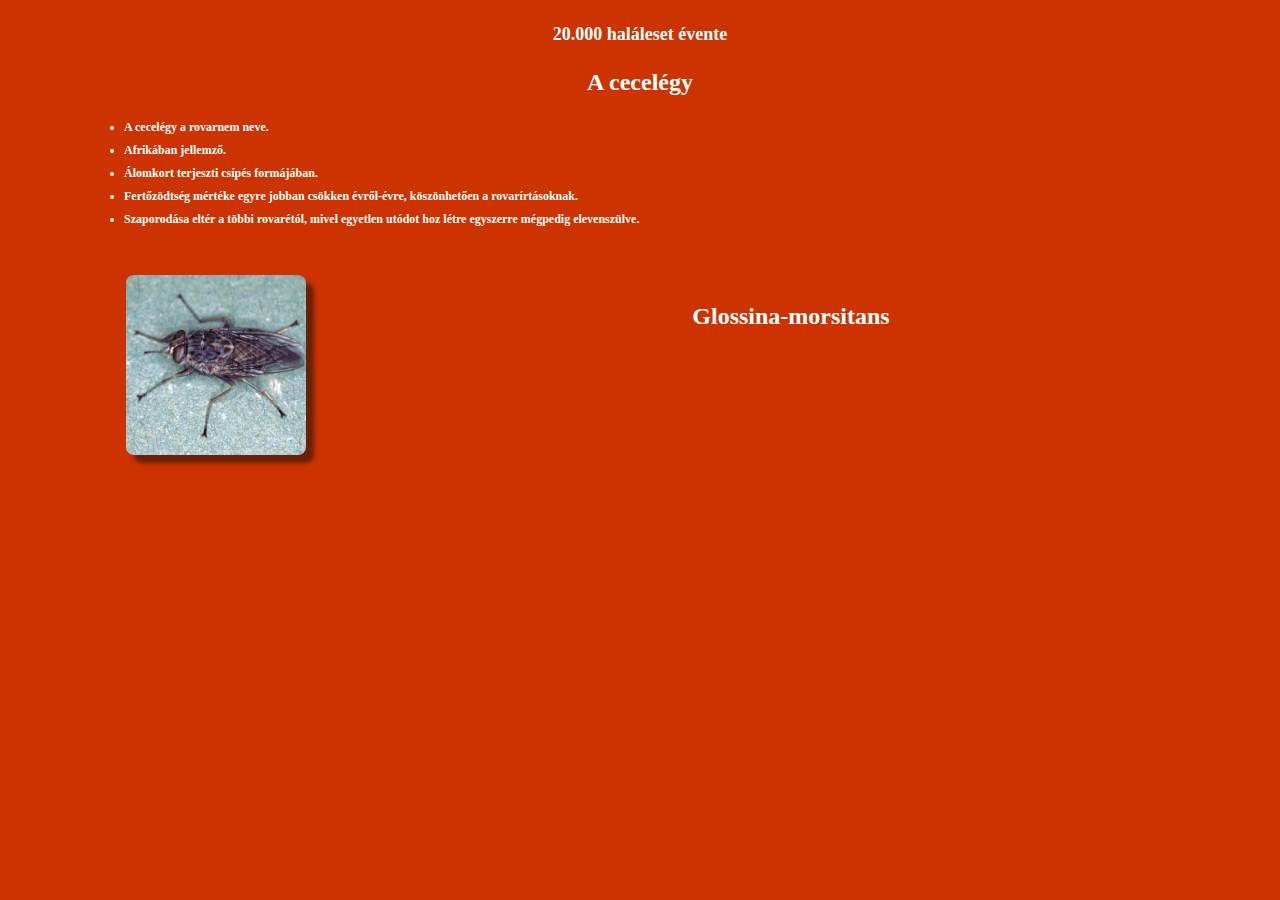
==== 5.htm @ f64024b1 "first commit" ====
<!DOCTYPE html>
<html>

<head>
    <link type='text/css' rel='stylesheet' href='allat.css'>
    <meta name='robots' content='noindex'>
</head>


<body id='belso' style=' background-color: #C30; '>


    <h1>20.000 haláleset évente</h1>

    <h2>A cecelégy</h2>

    <div id='lista'>

	<ul>
		<li>A cecelégy a rovarnem neve. </li>
		<li>Afrikában jellemző. 
		<li>Álomkort terjeszti csípés formájában. </li>
		<li>Fertőzödtség mértéke egyre jobban csökken évről-évre, köszönhetően a rovarírtásoknak. </li>
		<li>Szaporodása eltér a többi rovarétól, mivel egyetlen  utódot hoz létre egyszerre mégpedig elevenszülve.</li>
	</ul>

	<div>
		<img src='kep/Glossina-morsitans.jpg'>
		<h2>Glossina-morsitans</h2>
		<p>
			
		</p>
	</div>

    </div>

</body>

</html>
---- allat.css ----
/* * *  K�ls� keret form�z�sa  * * */


    body
    {
	font-family       :  Verdana             ;
	text-align        :  center              ;
    }

    div#keret
    {
	width             : 1116px               ;
    }

    div#keret h1
    {
	margin-bottom     :  0                   ;
	font-size         : 24px                 ;
	color             : #AA0000              ;
    }

    div#keret h2
    {
	margin            :  8px 0 24px 0        ;
	font-size         : 18px                 ;
	color             : #550000              ;
    }

    a
    {
	text-decoration   :  none                ;
    }

    .ful
    {
	float             :  left                ;
	width             :  120px               ;
	height            :   36px               ;
	margin            :  0 2px               ;
	border-radius     :  16px 16px 0 0       ;
	text-align        :  center              ;
	line-height       :  36px                ;
	vertical-align    :  middle              ;
	font-weight       :  bold                ;
	font-size         :  14px                ;
	color             :  #FFF                ;
    }

    iframe
    {
	border-radius     :  0 0 0 32px          ;  webkit-border-radius: 0 0 0 32px ;  -moz-border-radius: 0 0 0 32px ;
    }



/* * *  Bels� keret form�z�sa  * * */


    body#belso
    {
	margin            :  24px 36px 72px 36px ;
	padding           :  0px                 ;
	text-align        :  left                ;
	font-size         :  12px                ;
	color             :  #FFF                ;
    }

    body#belso h1
    {
	margin            :  24px                ;
	text-align        :  center              ;
	font-size         :  18px                ;
    }

    body#belso h2
    {
	text-align        :  center              ;
	font-size         :  24px                ;
    }



/* * *  Bels� keret: lista �s k�pek-bekezd�sek form�z�sa  * * */


    body#belso div#lista ul
    {
	text-align        :  justify             ;
	margin            :  24px 72px 48px 48px ;
	font-weight       :  bold                ; 
    }

    body#belso div#lista ul li
    {
	margin-bottom     :    8px               ; 
    }

    body#belso div#lista div:nth-child(odd)
    {
	height            :  160px               ;
	margin-left       :    0px               ;
    }

    body#belso div#lista div:nth-child(even)
    {
	height            :  160px               ;
	margin-left       :   90px               ;
    }

    body#belso div#lista div img
    {
	width             :  180px               ;
	height            :  180px               ;
	border-radius     :  8px                 ;
	box-shadow        :  8px 8px 4px #1118   ;
    }

    body#belso div#lista div h2
    {
	margin-top        : -156px               ;
	margin-left       :  212px               ;
    }

    body#belso div#lista div p
    {
	margin-left       :  220px               ;
	text-align        :  justify             ;
    }
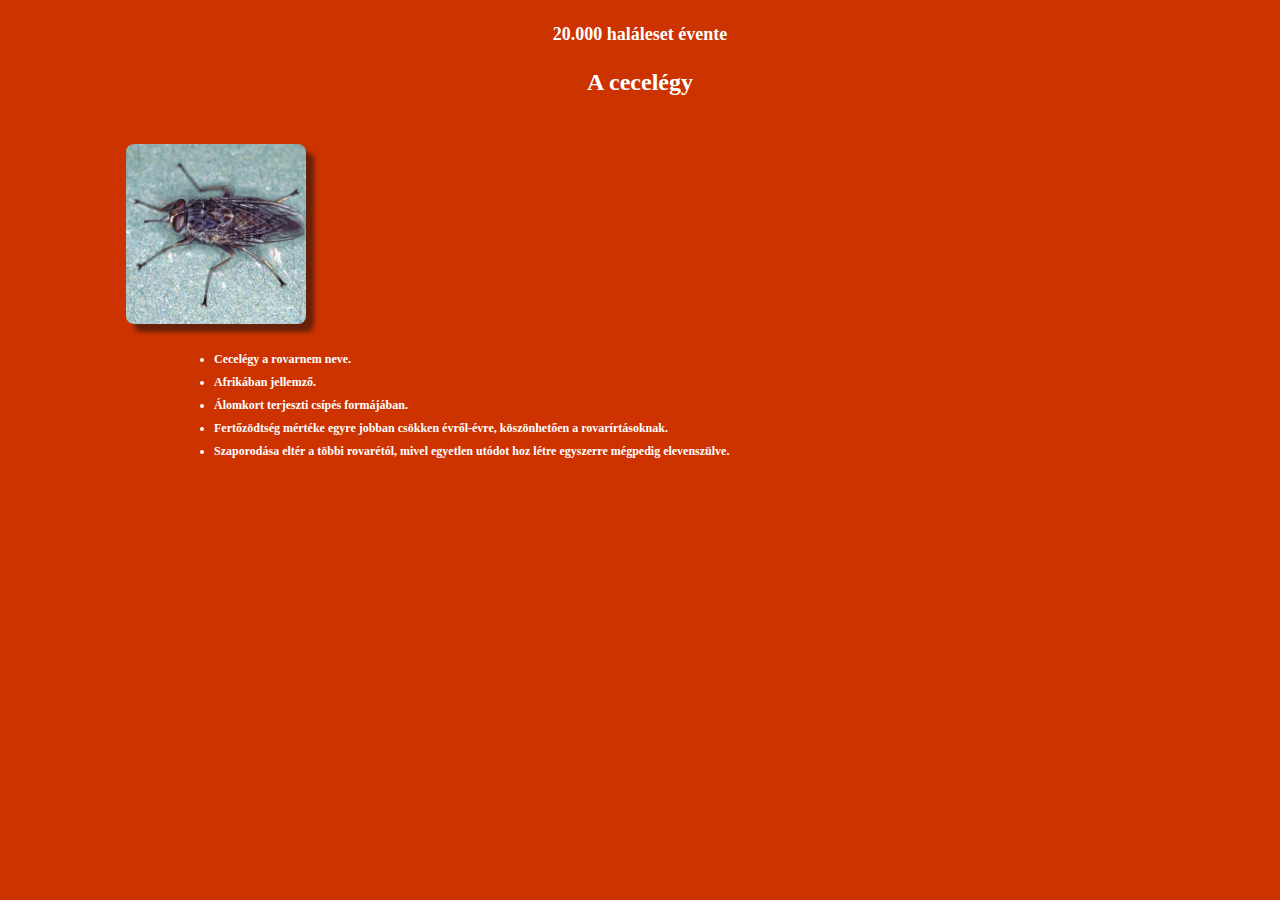
==== commit d3cb8669: "5" ====
--- a/5.htm
+++ b/5.htm
@@ -14,25 +14,33 @@
 
     <h2>A cecelégy</h2>
 
-    <div id='lista'>
+    		
 
-	<ul>
-		<li>A cecelégy a rovarnem neve. </li>
-		<li>Afrikában jellemző. 
-		<li>Álomkort terjeszti csípés formájában. </li>
-		<li>Fertőzödtség mértéke egyre jobban csökken évről-évre, köszönhetően a rovarírtásoknak. </li>
-		<li>Szaporodása eltér a többi rovarétól, mivel egyetlen  utódot hoz létre egyszerre mégpedig elevenszülve.</li>
-	</ul>
+	<div id='lista'>
 
-	<div>
-		<img src='kep/Glossina-morsitans.jpg'>
-		<h2>Glossina-morsitans</h2>
-		<p>
+		<ul>
 			
-		</p>
-	</div>
+		</ul>
+	
+		<div>
+			<img src='kep/Glossina-morsitans.jpg'>
+			
+			<p>
+				<ul>
+					<li>Cecelégy a rovarnem neve. </li>
+					<li>Afrikában jellemző. 
+					<li>Álomkort terjeszti csípés formájában. </li>
+					<li>Fertőzödtség mértéke egyre jobban csökken évről-évre, köszönhetően a rovarírtásoknak. </li>
+					<li>Szaporodása eltér a többi rovarétól, mivel egyetlen  utódot hoz létre egyszerre mégpedig elevenszülve.</li>
+				</ul>
+			</p>
+		</div>
+	
+		</div>
 
-    </div>
+	
+
+   
 
 </body>
 
--- a/allat.css
+++ b/allat.css
@@ -128,3 +128,4 @@
 	text-align        :  justify             ;
     }
 
+  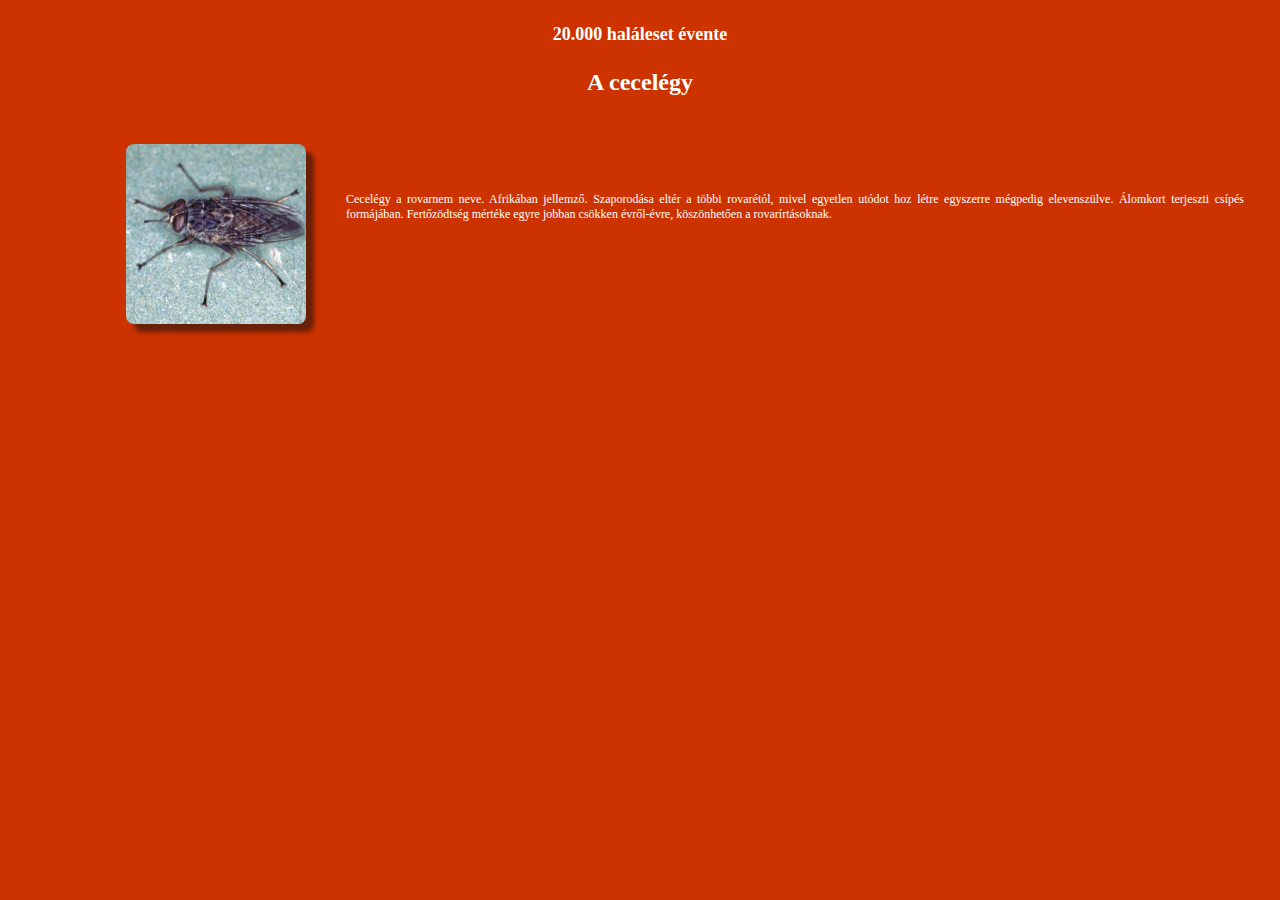
==== commit 6140f072: "6" ====
--- a/5.htm
+++ b/5.htm
@@ -24,14 +24,14 @@
 	
 		<div>
 			<img src='kep/Glossina-morsitans.jpg'>
-			
+			<h2></h2>
 			<p>
-				<ul>
-					<li>Cecelégy a rovarnem neve. </li>
-					<li>Afrikában jellemző. 
-					<li>Álomkort terjeszti csípés formájában. </li>
-					<li>Fertőzödtség mértéke egyre jobban csökken évről-évre, köszönhetően a rovarírtásoknak. </li>
-					<li>Szaporodása eltér a többi rovarétól, mivel egyetlen  utódot hoz létre egyszerre mégpedig elevenszülve.</li>
+				
+					Cecelégy a rovarnem neve. 
+					Afrikában jellemző. Szaporodása eltér a többi rovarétól, mivel egyetlen  utódot hoz létre egyszerre mégpedig elevenszülve.
+					Álomkort terjeszti csípés formájában. 
+					Fertőzödtség mértéke egyre jobban csökken évről-évre, köszönhetően a rovarírtásoknak. 
+					
 				</ul>
 			</p>
 		</div>
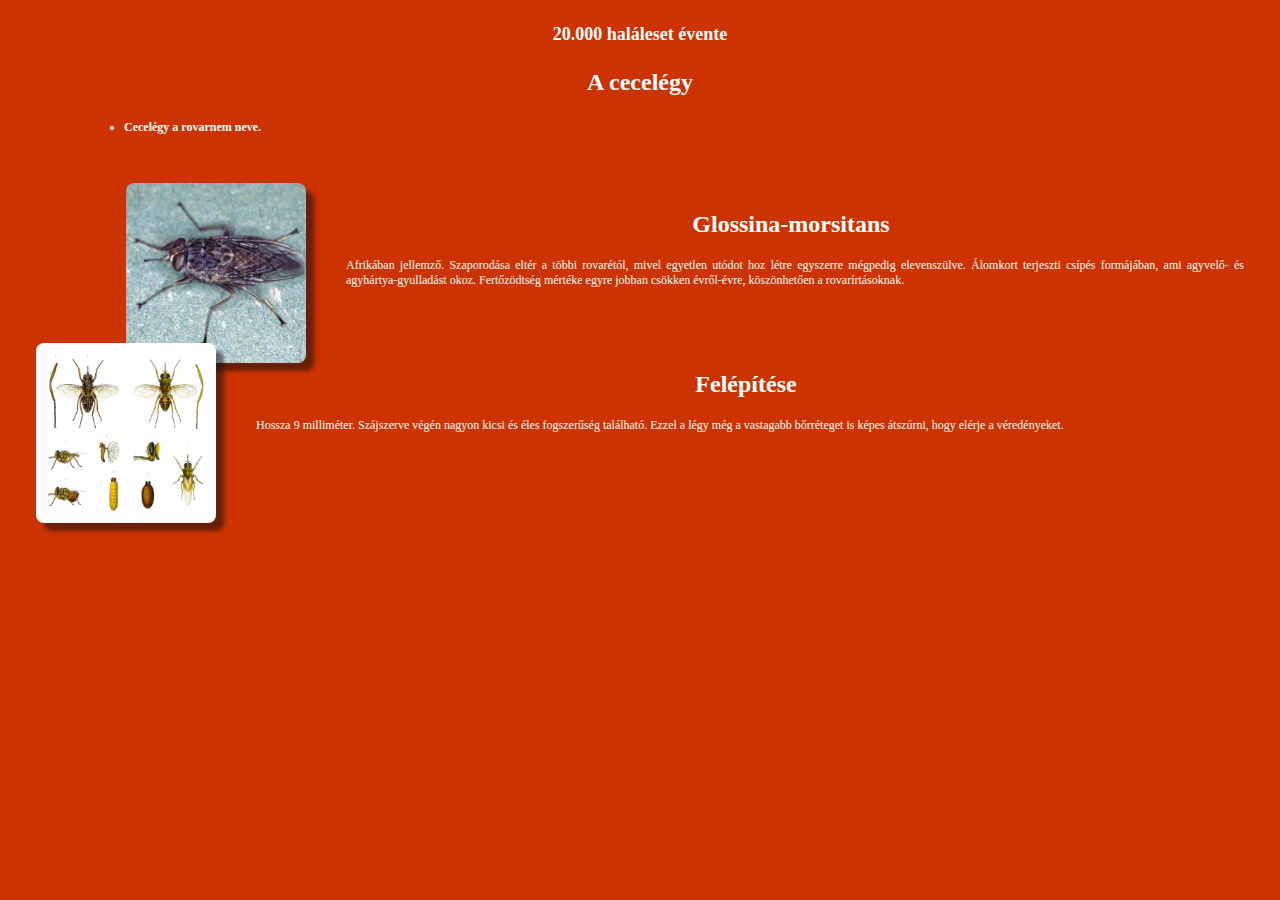
==== commit 9fb33de3: "5, 8" ====
--- a/5.htm
+++ b/5.htm
@@ -19,20 +19,29 @@
 	<div id='lista'>
 
 		<ul>
-			
+			<li>Cecelégy a rovarnem neve. </li>
 		</ul>
 	
 		<div>
 			<img src='kep/Glossina-morsitans.jpg'>
-			<h2></h2>
+			<h2>Glossina-morsitans</h2>
 			<p>
 				
-					Cecelégy a rovarnem neve. 
+					
 					Afrikában jellemző. Szaporodása eltér a többi rovarétól, mivel egyetlen  utódot hoz létre egyszerre mégpedig elevenszülve.
-					Álomkort terjeszti csípés formájában. 
+					Álomkort terjeszti csípés formájában, ami agyvelő- és agyhártya-gyulladást okoz.
 					Fertőzödtség mértéke egyre jobban csökken évről-évre, köszönhetően a rovarírtásoknak. 
 					
-				</ul>
+			</p>
+		</div>
+
+		<div>
+			<img src='kep/cece.jpg'>
+			<h2>Felépítése</h2>
+			<p>
+				Hossza 9 milliméter. Szájszerve végén nagyon kicsi és éles fogszerűség található. 
+				   Ezzel a légy még a
+				   vastagabb bőrréteget is képes átszúrni, hogy elérje a véredényeket. 
 			</p>
 		</div>
 	
